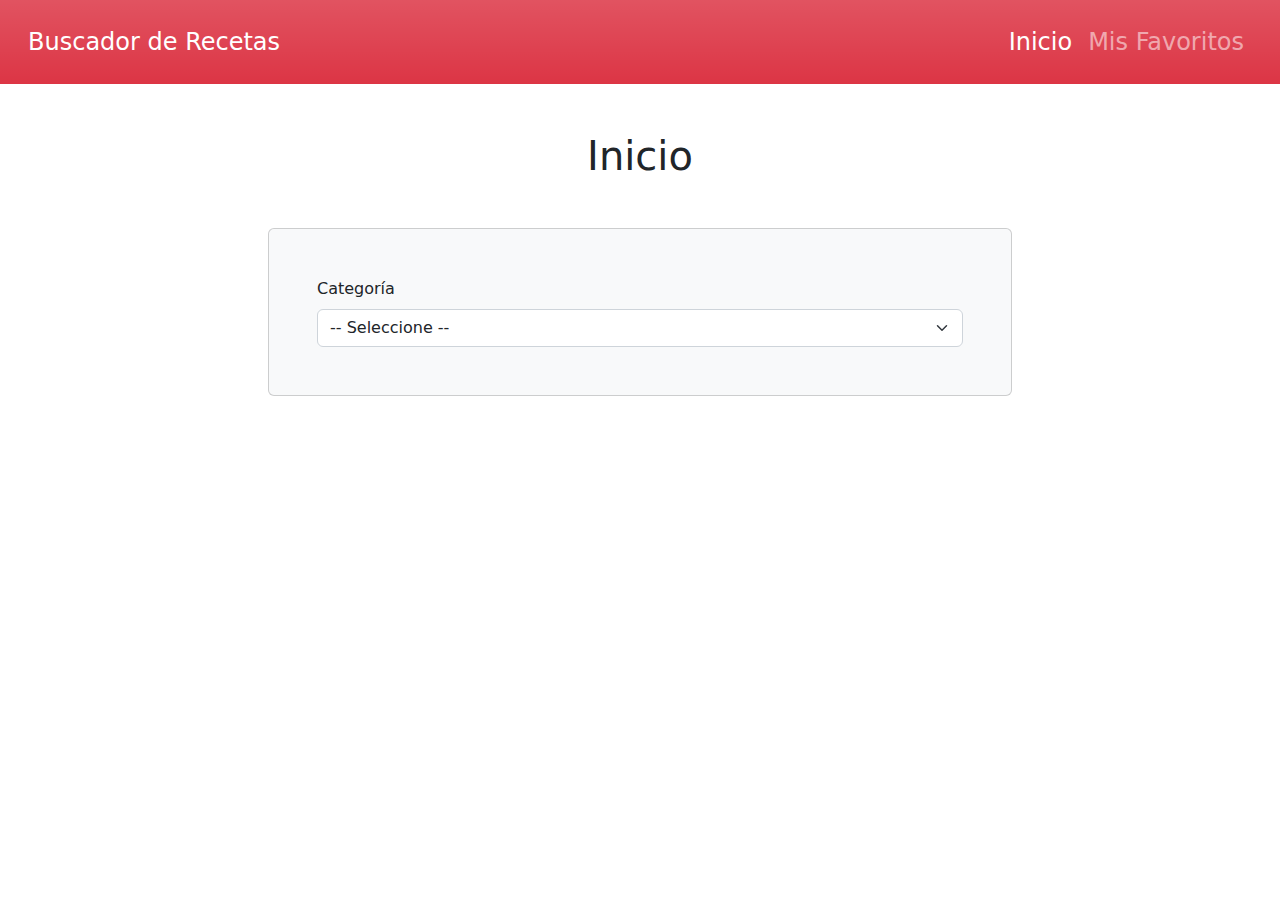
==== index.html @ 7bedb5b6 "Create Toast" ====
<!DOCTYPE html>
<html lang="en">
<head>
    <meta charset="UTF-8">
    <meta http-equiv="X-UA-Compatible" content="IE=edge">
    <meta name="viewport" content="width=device-width, initial-scale=1.0">
    <title>Buscador Recetas Comida</title>
    <link rel="stylesheet" href="css/bootstrap.min.css">
</head>
<body>

    <nav class="navbar navbar-expand-lg navbar-dark bg-danger bg-gradient p-3">
        <div class="container-fluid">
            <a class="navbar-brand fs-4" href="index.html">Buscador de Recetas</a>
            <button class="navbar-toggler" type="button" data-bs-toggle="collapse" data-bs-target="#navbarNavDropdown" aria-controls="navbarNavDropdown" aria-expanded="false" aria-label="Toggle navigation">
                <span class="navbar-toggler-icon"></span>
            </button>
            <div class="collapse navbar-collapse justify-content-end" id="navbarNavDropdown">
                <ul class="navbar-nav">
                    <li class="nav-item">
                        <a class="nav-link fs-4 active" aria-current="page" href="index.html">Inicio</a>
                    </li>
                    <li class="nav-item">
                        <a class="nav-link fs-4" href="favoritos.html">Mis Favoritos</a>
                    </li>
                </ul>
            </div>
        </div>
    </nav>

    <main class="mt-5 container-lg">
        <h2 class="text-center fs-1">Inicio</h2>
  
        <div class="d-md-flex justify-content-md-center mt-5 ">
            <form class="card col-md-8 bg-light p-5">
                <div>
                    <label for="categorias" class="form-label">Categoría</label>
                    <select id="categorias" class="form-select">
                        <option selected>-- Seleccione --</option>
                    </select>
                </div>
            </form>
        </div>
        <div id="resultado" class="mt-5 row"></div>
    </main>


    <div class="modal fade" id="modal" data-bs-backdrop="static" data-bs-keyboard="false" tabindex="-1" aria-hidden="true">
        <div class="modal-dialog modal-dialog-scrollable">
            <div class="modal-content">
                <div class="modal-header">
                    <h1 class="modal-title fs-3 font-bold" id="staticBackdropLabel"></h1>
                    <button type="button" class="btn-close" data-bs-dismiss="modal" aria-label="Close"></button>
                </div>
                <div class="modal-body"></div>
                <div class="modal-footer flex justify-content-between"></div>
            </div>
        </div>
    </div>

    
    <div class="toast-container position-fixed top-0 end-0 p-3">
        <div id="toast" class="toast" role="alert" aria-live="assertive" aria-atomic="true">
            <div class="toast-header bg-danger text-white">
                <strong class="me-auto text-white">App Recetas</strong>
                <button type="button" class="btn-close btn-close-white" data-bs-dismiss="toast" aria-label="Close"></button>
            </div>
            <div class="toast-body"></div>
        </div>
    </div>

  

    <script src="js/bootstrap.bundle.min.js"></script>
    <script src="js/app.js"></script>
</body>
</html>
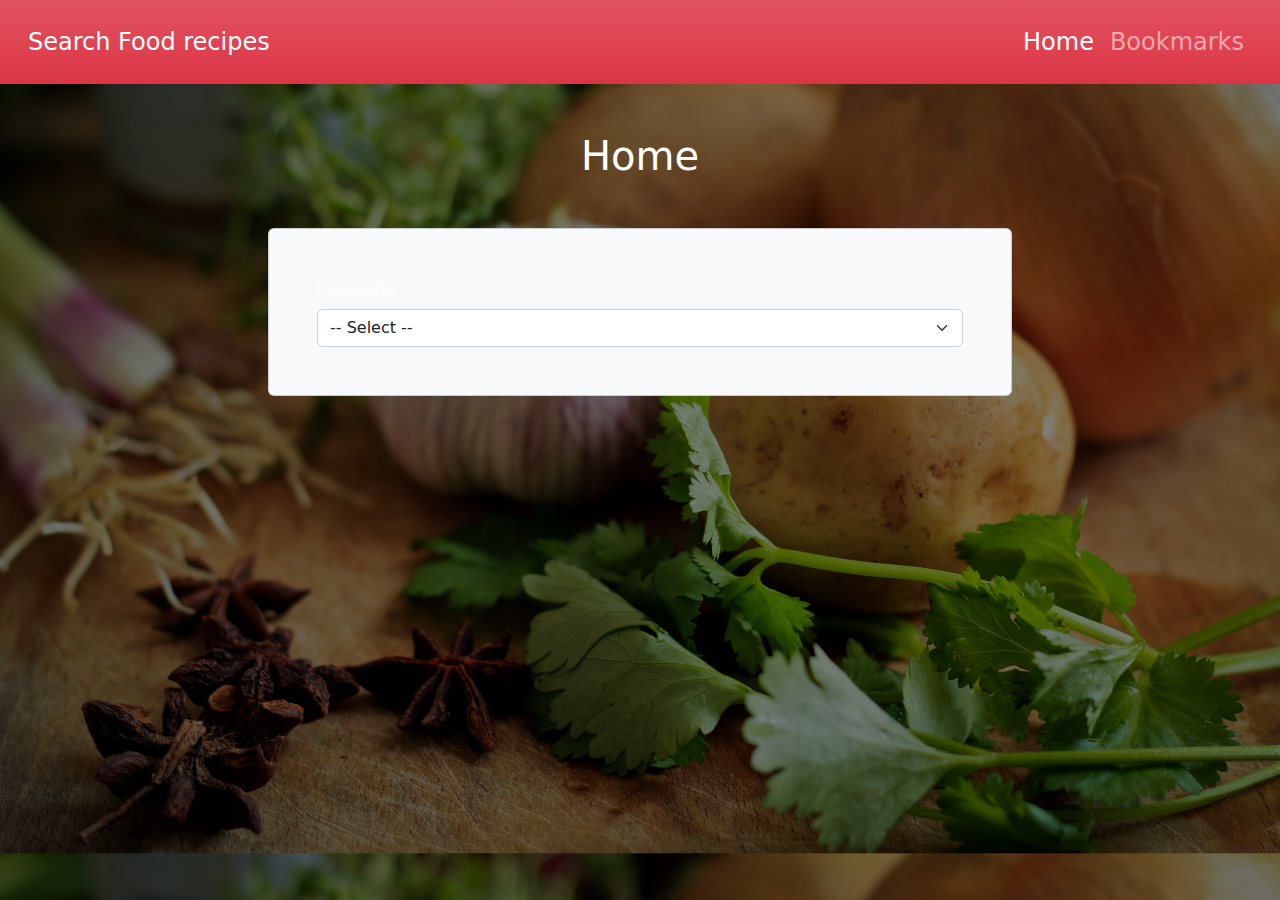
==== commit a9d81b7c: "Add animations" ====
--- a/index.html
+++ b/index.html
@@ -5,23 +5,26 @@
     <meta http-equiv="X-UA-Compatible" content="IE=edge">
     <meta name="viewport" content="width=device-width, initial-scale=1.0">
     <title>Buscador Recetas Comida</title>
+    <link rel="icon" type="image/x-icon" href="/favicon.png">
     <link rel="stylesheet" href="css/bootstrap.min.css">
+    <link rel="stylesheet" href="css/style.css">
+
 </head>
 <body>
 
     <nav class="navbar navbar-expand-lg navbar-dark bg-danger bg-gradient p-3">
         <div class="container-fluid">
-            <a class="navbar-brand fs-4" href="index.html">Buscador de Recetas</a>
+            <a class="navbar-brand fs-4" href="index.html">Search Food recipes</a>
             <button class="navbar-toggler" type="button" data-bs-toggle="collapse" data-bs-target="#navbarNavDropdown" aria-controls="navbarNavDropdown" aria-expanded="false" aria-label="Toggle navigation">
                 <span class="navbar-toggler-icon"></span>
             </button>
             <div class="collapse navbar-collapse justify-content-end" id="navbarNavDropdown">
                 <ul class="navbar-nav">
                     <li class="nav-item">
-                        <a class="nav-link fs-4 active" aria-current="page" href="index.html">Inicio</a>
+                        <a class="nav-link fs-4 active" aria-current="page" href="index.html">Home</a>
                     </li>
                     <li class="nav-item">
-                        <a class="nav-link fs-4" href="favoritos.html">Mis Favoritos</a>
+                        <a class="nav-link fs-4" href="favoritos.html">Bookmarks</a>
                     </li>
                 </ul>
             </div>
@@ -29,14 +32,14 @@
     </nav>
 
     <main class="mt-5 container-lg">
-        <h2 class="text-center fs-1">Inicio</h2>
+        <h2 class="text-center fs-1">Home</h2>
   
         <div class="d-md-flex justify-content-md-center mt-5 ">
             <form class="card col-md-8 bg-light p-5">
                 <div>
                     <label for="categorias" class="form-label">Categoría</label>
                     <select id="categorias" class="form-select">
-                        <option selected>-- Seleccione --</option>
+                        <option selected>-- Select --</option>
                     </select>
                 </div>
             </form>
--- a/css/style.css
+++ b/css/style.css
@@ -0,0 +1,113 @@
+body {
+  background: linear-gradient(rgba(0, 0, 0, 0.5), rgba(0, 0, 0, 0.5)), url('/syd-wachs-epqNIYI6S7E-unsplash.jpg');
+  background-size: cover;
+  
+  /* animation: fadeIn 5s infinite; */
+  color :white
+}
+
+@keyframes fadeIn {
+  0% {
+    opacity: 0;
+  }
+  50% {
+    opacity: 1;
+  }
+  100% {
+    opacity: 0;
+  }
+}
+
+
+/* Estilos de la barra de navegación */
+.navbar {
+    animation: fadeInDown 1s;
+  }
+  
+  @keyframes fadeInDown {
+    0% {
+      opacity: 0;
+      transform: translateY(-20px);
+    }
+    100% {
+      opacity: 1;
+      transform: translateY(0);
+    }
+  }
+  
+  /* Estilos del título de la página */
+  h2 {
+    animation: scaleIn 1s;
+  }
+  
+  @keyframes scaleIn {
+    0% {
+      transform: scale(0);
+    }
+    100% {
+      transform: scale(1);
+    }
+  }
+  
+  /* Estilos del formulario de búsqueda */
+  form.card {
+    animation: slideInLeft 1s;
+  }
+  
+  @keyframes slideInLeft {
+    0% {
+      opacity: 0;
+      transform: translateX(-20px);
+    }
+    100% {
+      opacity: 1;
+      transform: translateX(0);
+    }
+  }
+  
+  /* Estilos de las tarjetas de resultados */
+  #resultado .card {
+    animation: fadeIn 1s;
+  }
+  
+  @keyframes fadeIn {
+    0% {
+      opacity: 0;
+    }
+    100% {
+      opacity: 1;
+    }
+  }
+  
+  /* Estilos del modal */
+  .modal-content {
+    animation: slideInUp 1s;
+  }
+  
+  @keyframes slideInUp {
+    0% {
+      opacity: 0;
+      transform: translateY(20px);
+    }
+    100% {
+      opacity: 1;
+      transform: translateY(0);
+    }
+  }
+  
+  /* Estilos del toast */
+  .toast {
+    animation: slideInRight 1s;
+  }
+  
+  @keyframes slideInRight {
+    0% {
+      opacity: 0;
+      transform: translateX(20px);
+    }
+    100% {
+      opacity: 1;
+      transform: translateX(0);
+    }
+  }
+  